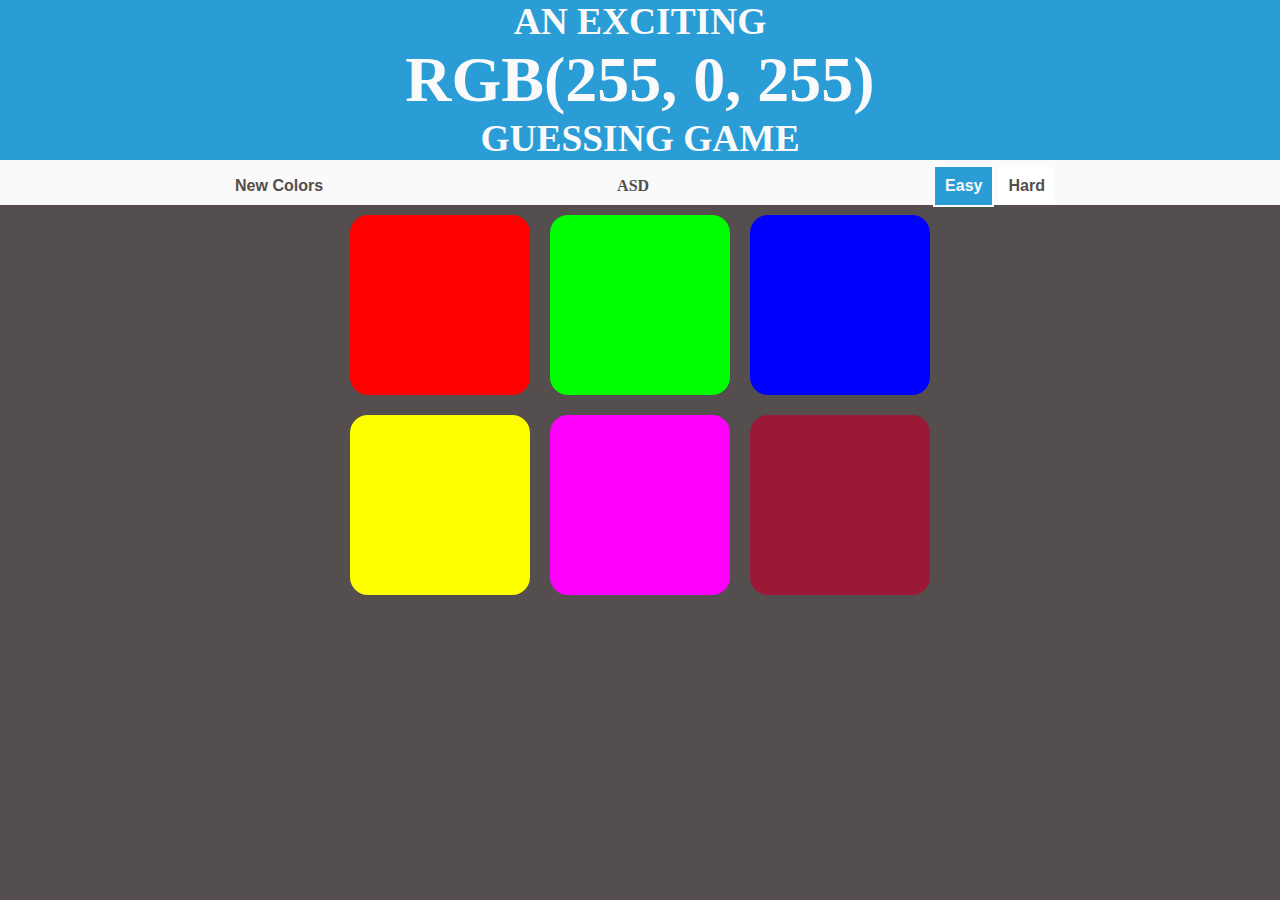
==== colorGame/colorGame.html @ 5fb30cdb "Color game updates" ====
<!DOCTYPE html>
<html lang="en" dir="ltr">
  <head>
    <meta charset="utf-8">
    <title>RGB Game</title>
  </head>
  <link rel="stylesheet" href="colorgame.css">
  <body>

    <div class="head">
      <h3>AN EXCITING</h3>
      <h1><span id="rgb"> 0,0,0</span></h1>
      <h3>GUESSING GAME</h3>
    </div>

    <div class="options">
      <button type="button" id="newColors">New Colors</button>
      <span id="message">asd</span>
        <span class="difficulty">
          <button type="button" id="easy">Easy</button>
          <button type="button" id="hard">Hard</button>
        </span>
    </div>

    <div class="colors">
      <div class="square"></div>
      <div class="square"></div>
      <div class="square"></div>
      <div class="square"></div>
      <div class="square"></div>
      <div class="square"></div>
    </div>


<script type="text/javascript" src="colorGame.js">

</script>
  </body>
</html>
---- colorGame/colorgame.css ----
*{
  box-sizing: border-box;
  padding: 0;
  margin: 0;
}

body{
  background: #544e4e;
}

.head{
  background: #2b9dd6;
  color: #fafafa;
  text-align: center;
  font-size: 2em;
}

#rgb{
  text-transform: uppercase;
}

.options{
  height: 5vh;
  background: #fafafa;
  padding: .5vh;
  text-align: center;
}

#newColors{
  padding: 10px;
  background: #fafafa;
  border: none;
  color: #544e4e;
  font-size: 1em;
  font-weight: 600;
}

#newColors:hover{
  background: #2b9dd6;
  border: 2px solid white;
  color: #fafafa;
}

#message{
  font-weight: 600;
  color: #544e4e;
  padding: 0 280px;
  text-transform: uppercase;
}

.difficulty{
  margin-bottom: 1%;
}

#easy, #hard{
  padding: 10px;
  background: white;
  border: none;
  color: #544e4e;
  font-size: 1em;
  font-weight: 600;
}

#easy, #hard:hover{
  background: #2b9dd6;
  border: 2px solid white;
  color: #fafafa;
}

.colors{
  max-width: 600px;
  margin:0 auto;
}

.square{
  width: 30%;
  background: red;
  border-radius: 10%;
  padding-bottom: 30%;
  margin: 1.66%;
  float: left;
}
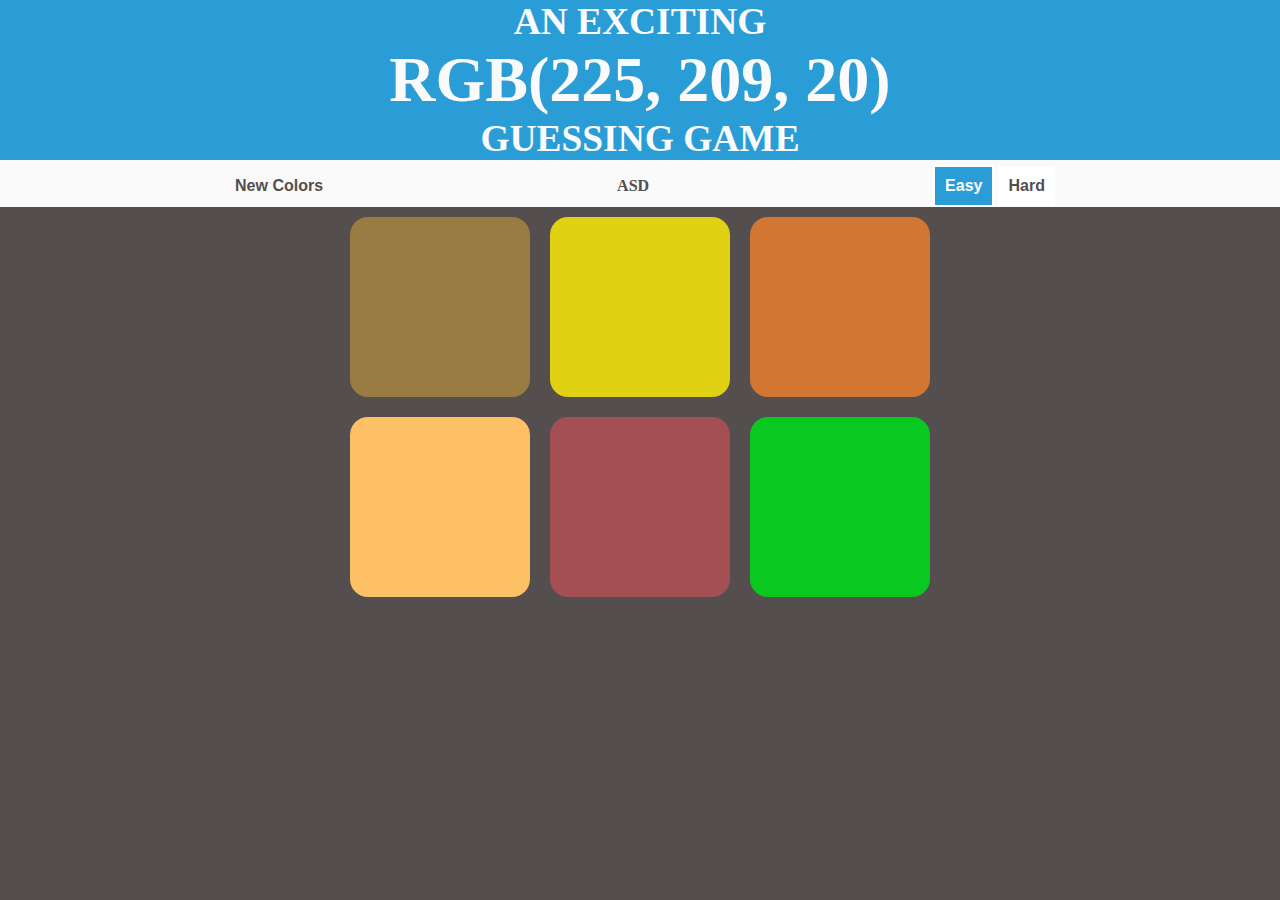
==== commit 3215d261: "Generating updates." ====
--- a/colorGame/colorGame.html
+++ b/colorGame/colorGame.html
@@ -7,14 +7,14 @@
   <link rel="stylesheet" href="colorgame.css">
   <body>
 
-    <div class="head">
+    <div id="header">
       <h3>AN EXCITING</h3>
       <h1><span id="rgb"> 0,0,0</span></h1>
       <h3>GUESSING GAME</h3>
     </div>
 
     <div class="options">
-      <button type="button" id="newColors">New Colors</button>
+      <button type="button" id="newGame">New Colors</button>
       <span id="message">asd</span>
         <span class="difficulty">
           <button type="button" id="easy">Easy</button>
--- a/colorGame/colorgame.css
+++ b/colorGame/colorgame.css
@@ -8,7 +8,7 @@
   background: #544e4e;
 }
 
-.head{
+#header{
   background: #2b9dd6;
   color: #fafafa;
   text-align: center;
@@ -20,13 +20,13 @@
 }
 
 .options{
-  height: 5vh;
+  height: 5.25vh;
   background: #fafafa;
   padding: .5vh;
   text-align: center;
 }
 
-#newColors{
+#newGame{
   padding: 10px;
   background: #fafafa;
   border: none;
@@ -35,7 +35,7 @@
   font-weight: 600;
 }
 
-#newColors:hover{
+#newGame:hover{
   background: #2b9dd6;
   border: 2px solid white;
   color: #fafafa;
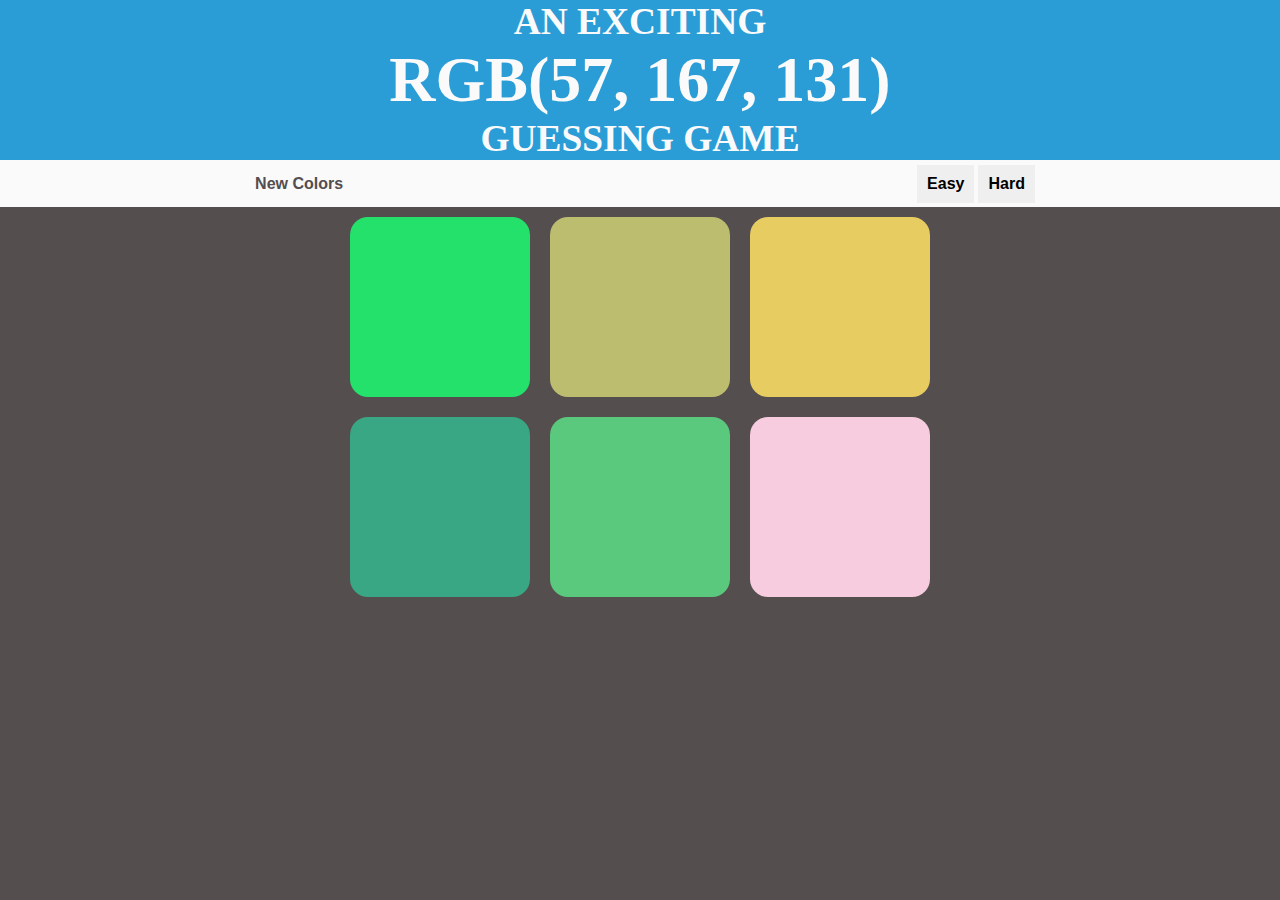
==== commit 3cfdd122: "Part easy" ====
--- a/colorGame/colorGame.html
+++ b/colorGame/colorGame.html
@@ -15,7 +15,7 @@
 
     <div class="options">
       <button type="button" id="newGame">New Colors</button>
-      <span id="message">asd</span>
+      <span id="message"></span>
         <span class="difficulty">
           <button type="button" id="easy">Easy</button>
           <button type="button" id="hard">Hard</button>
--- a/colorGame/colorgame.css
+++ b/colorGame/colorgame.css
@@ -35,7 +35,7 @@
   font-weight: 600;
 }
 
-#newGame:hover{
+.selected{
   background: #2b9dd6;
   border: 2px solid white;
   color: #fafafa;
@@ -54,17 +54,9 @@
 
 #easy, #hard{
   padding: 10px;
-  background: white;
   border: none;
-  color: #544e4e;
   font-size: 1em;
   font-weight: 600;
-}
-
-#easy, #hard:hover{
-  background: #2b9dd6;
-  border: 2px solid white;
-  color: #fafafa;
 }
 
 .colors{
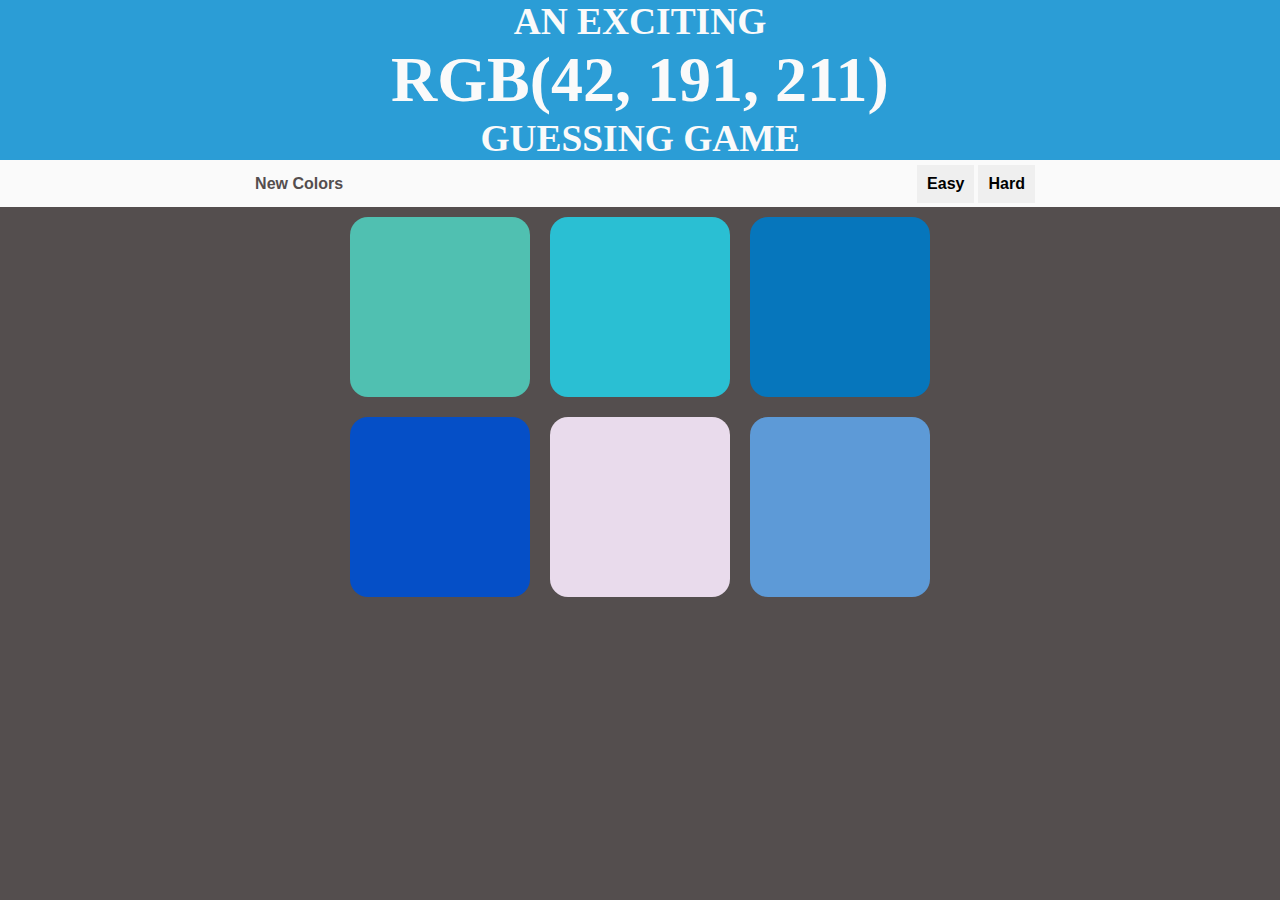
==== commit f3976273: "Transitions" ====
--- a/colorGame/colorGame.html
+++ b/colorGame/colorGame.html
@@ -1,39 +1,42 @@
-<!DOCTYPE html>
-<html lang="en" dir="ltr">
-  <head>
-    <meta charset="utf-8">
-    <title>RGB Game</title>
-  </head>
-  <link rel="stylesheet" href="colorgame.css">
-  <body>
-
-    <div id="header">
-      <h3>AN EXCITING</h3>
-      <h1><span id="rgb"> 0,0,0</span></h1>
-      <h3>GUESSING GAME</h3>
-    </div>
-
-    <div class="options">
-      <button type="button" id="newGame">New Colors</button>
-      <span id="message"></span>
-        <span class="difficulty">
-          <button type="button" id="easy">Easy</button>
-          <button type="button" id="hard">Hard</button>
-        </span>
-    </div>
-
-    <div class="colors">
-      <div class="square"></div>
-      <div class="square"></div>
-      <div class="square"></div>
-      <div class="square"></div>
-      <div class="square"></div>
-      <div class="square"></div>
-    </div>
-
-
-<script type="text/javascript" src="colorGame.js">
-
-</script>
-  </body>
-</html>
+<!DOCTYPE html>
+<html lang="en" dir="ltr">
+  <head>
+    <meta charset="utf-8">
+    <title>RGB Game</title>
+  </head>
+  <link rel="stylesheet" href="colorgame.css">
+  <link href="https://fonts.googleapis.com/css?family=Oxygen" rel="stylesheet">
+  <body>
+
+    <div id="header">
+      <h3>AN EXCITING</h3>
+      <h1><span id="rgb"> 0,0,0</span></h1>
+      <h3>GUESSING GAME</h3>
+    </div>
+
+    <div class="options">
+      <div class="buttonContainer">
+
+      </div>
+      <button type="button" id="newGame">New Colors</button>
+      <span id="message"></span>
+        <span class="difficulty">
+          <button type="button" id="easy">Easy</button>
+          <button type="button" id="hard">Hard</button>
+        </span>
+    </div>
+
+    <div class="colors">
+      <div class="square"></div>
+      <div class="square"></div>
+      <div class="square"></div>
+      <div class="square"></div>
+      <div class="square"></div>
+      <div class="square"></div>
+    </div>
+
+
+<script type="text/javascript" src="colorGame.js">
+</script>
+  </body>
+</html>
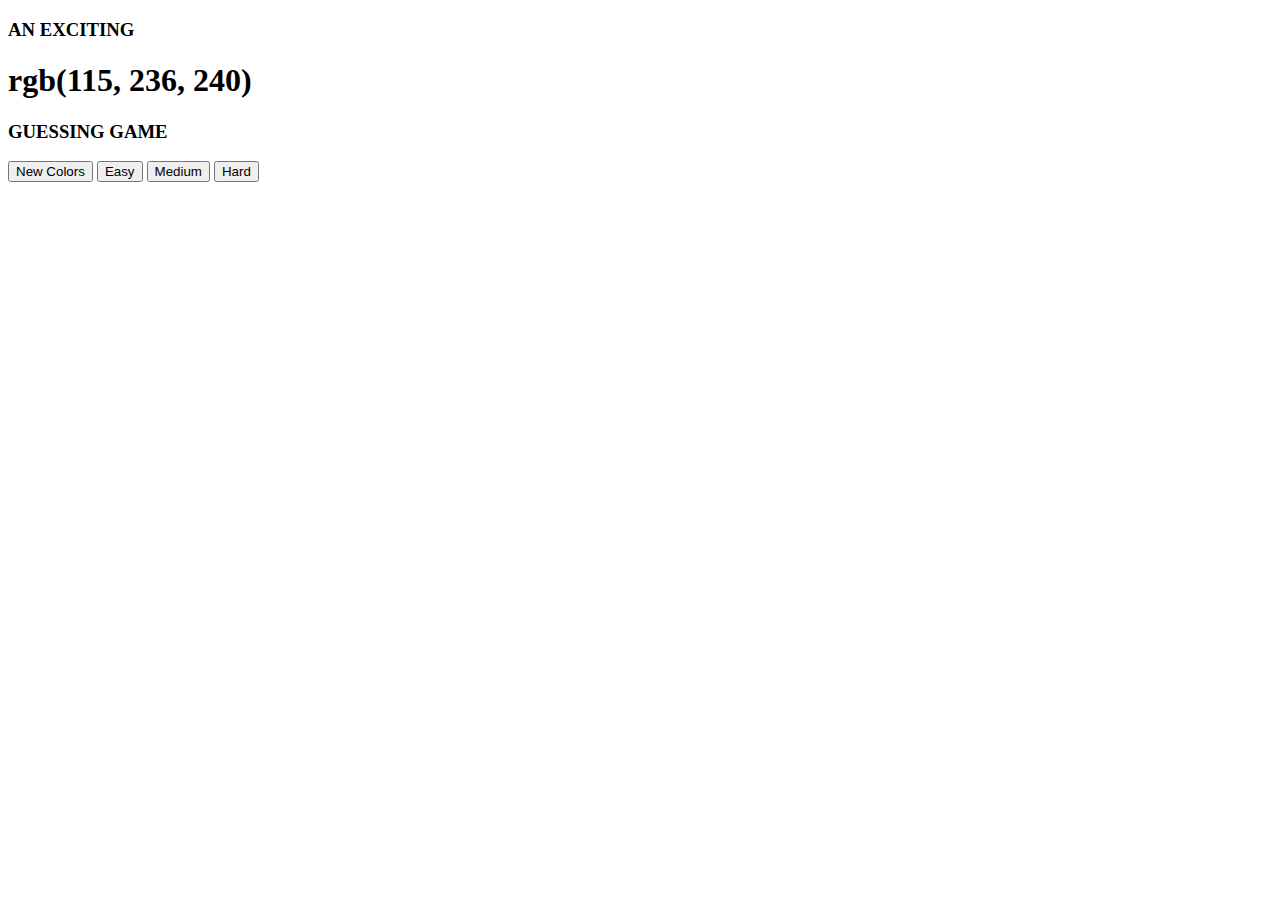
==== commit 178feca4: "Clean-Up" ====
--- a/colorGame/colorGame.html
+++ b/colorGame/colorGame.html
@@ -21,12 +21,16 @@
       <button type="button" id="newGame">New Colors</button>
       <span id="message"></span>
         <span class="difficulty">
-          <button type="button" id="easy">Easy</button>
-          <button type="button" id="hard">Hard</button>
+          <button type="button" class = "mode">Easy</button>
+          <button type="button" class = "mode">Medium</button>
+          <button type="button" class = "mode selected">Hard</button>
         </span>
     </div>
 
     <div class="colors">
+      <div class="square"></div>
+      <div class="square"></div>
+      <div class="square"></div>
       <div class="square"></div>
       <div class="square"></div>
       <div class="square"></div>
